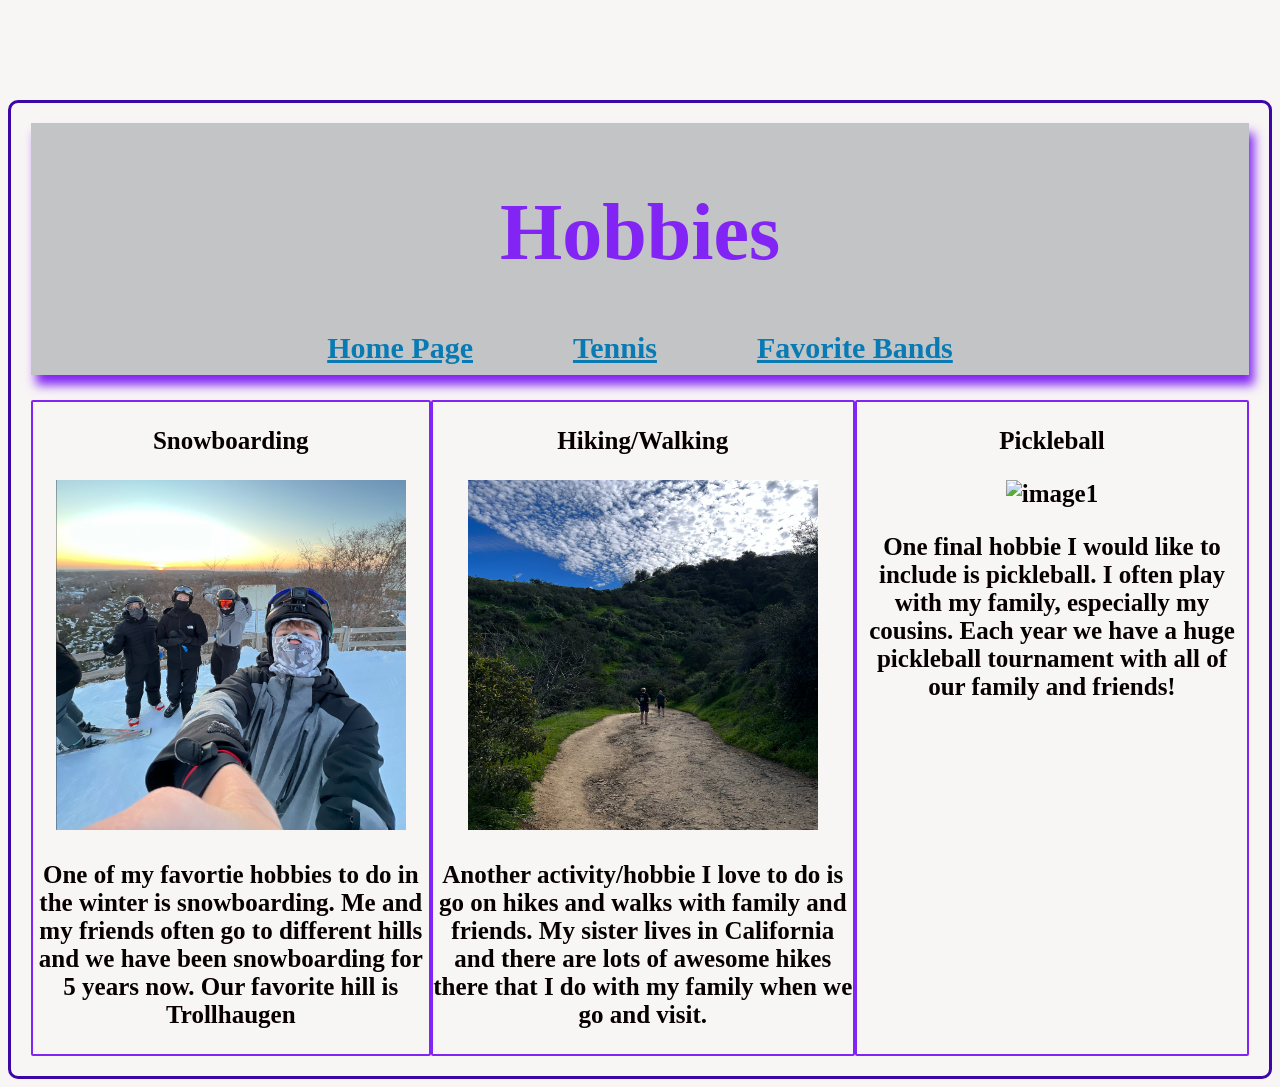
==== hobbies.html @ a62f5e42 "1st Commit for assingment" ====
<!DOCTYPE html>
<html>
    <head>
        <meta charset="utf-8" />
        <meta name="viewport" content="width=device-width, initial-scale=1" />
        <title>Static Website Homepage</title>
        <link rel="stylesheet" href="style.css"/>
    </head>
    <body class = "base_homepage">
        <header class = "header_homepage">
            <h1>Hobbies</h1>
            <div class = "align_header">
                <a href="index.html";>Home Page</a>
                <a href="tennis.html";>Tennis</a>
                <a href="bands.html";>Favorite Bands</a>
            </div>
        </header>
        <div class="image_box_layout">
            <div class="image_box">
                <p>Snowboarding</p>
                <img src ="imagesForStatic/HomeScreen.png" alt = "image1" height = 350 width = 350/>
                <p>One of my favortie hobbies to do in the winter is snowboarding. Me and my friends often go to different hills and we have been snowboarding for 5 years now. Our favorite hill is Trollhaugen</p>
            </div>
            <div class="image_box">
                <p>Hiking/Walking</p>
                <img src ="imagesForStatic/Hobbie3.png" alt = "image1" height = 350 width = 350/>
                <p>Another activity/hobbie I love to do is go on hikes and walks with family and friends. My sister lives in California and there are lots of awesome hikes there that I do with my family when we go and visit.</p>
            </div>
            <div class="image_box">
                <p>Pickleball</p>
                <img src ="imagesForStatic/Hobbie2.png" alt = "image1" height = 350 width = 350/>
                <p>One final hobbie I would like to include is pickleball. I often play with my family, especially my cousins. Each year we have a huge pickleball tournament with all of our family and friends!</p>
            </div>
        </div>
    </body>
</html>
---- style.css ----
.base_homepage{
    background-color: rgb(248, 245, 245);
    color:#fdfdfd;
    border-radius: 10px;
    border-color: rgb(62, 5, 167);
    border-style: solid;
    border-width: 15%;
    font-weight: 600;
    padding: 20px 20px 20px 20px;
    font-size: 25px;
    border-spacing: 5px;
}

.image_box{
    border-radius: 2px;
    border-color: rgb(130, 36, 243);
    border-style: solid;
    border-width: 2px;
    margin-top: 25px;
}

.image_box_layout{
    color: #080000;
    display: flex;
    justify-content: center;    
    text-align: center;   
}

.header_homepage{
    background-color: rgb(194, 196, 197);
    color: rgb(130, 36, 243);
    font-size: 40px;
    font-weight: 600;
    padding: 10px;
    box-shadow: 5px 10px 10px;
    text-align: center;
}

a:link{
    color: rgb(8, 122, 180);
}
a:visited{
    color: rgb(0, 32, 100);
}
a:hover { 
    color: #1414ed; 
}

.align_header{
    display: flex;
    justify-content:center;
    gap: 100px;
    font-size: 30px;
}

.first_page_layout{
    text-align: center;
    gap: 5px;
    margin-top: 25px;
    background-color: rgb(243, 244, 246);
    color:#080000;
    font-weight: 600;
    padding: 20px 20px;
    font-size: 25px;
    border-spacing: 5px;
}

.image-border{
    border-radius: 10px;
    border-color: rgb(130, 36, 243);
    border-style: solid;
    border-width: 10px;
}

.image-move{
    position: left;
    margin-top: 25px;
    margin-bottom: 10px; 
}
.image-shape{
    border-radius: 10px;
    border-color: rgb(130, 36, 243);
    border-style: solid;
    border-width: 10px;
    margin-left: 15px;
    
}
.image-shape:hover {
    transform: rotate(10deg);
}

.image-move2{
    border-radius: 10px;
    border-color: rgb(62, 5, 167);
    border-style: solid;
    border-width: 10px;
    margin-right: 20px;   
    margin-bottom: 10px; 
}

.writing{
    position: relative;
}

/*
CODE FOR THE TIMELINE: THIS CSS CODE WAS COPIED FROM THE WEBSITE PROVIDED TO US 
*/

.container{
    margin-top: 35px; 
}

body{
    margin-top:100px !important;
  }
  .Yearly-timeline{ font-family: 'Poppins', sans-serif; }
          .Yearly-timeline:after{
              content: '';
              display: block;
              clear: both;
          }
          .Yearly-timeline .timeline{
              width: calc(50% + 17px);
              padding: 0 30px 30px 0;
              float: left; 
              position: relative;
          }
          .Yearly-timeline .timeline:before,
          .Yearly-timeline .timeline:after{
              content: '';
              height: 60px;
              width: 2px;
              border-left: 2px solid #70d6ff;
              transform: rotate(-45deg);
              position: absolute;
              right: 30px;
              bottom: 0;
          }
          .Yearly-timeline .timeline:after{
              background-color: #fff;
              height: 20px;
              width: 20px;
              border: 6px solid #70d6ff;
              border-radius: 50%;
              right: 0;
          }   
          .Yearly-timeline .timeline-content{
              color: #555;
              background: #70d6ff;
              text-align: center;
              min-height: 170px;
              padding: 30px 35px 35px;
              border-radius: 15px 15px 0 15px;
              display: block;
              position: relative;
              z-index: 1;
          }
          .Yearly-timeline .timeline-content:before{
              content: '';
              background-color: #fff;
              position: absolute;
              left: 17px;
              right: 17px;
              top: 17px;
              bottom: 17px;
              z-index: -1;
          }
          .Yearly-timeline .timeline-content:hover{ text-decoration: none; }
          .Yearly-timeline .timeline-icon{
              color: #777;
              font-size: 35px;
          }
          .Yearly-timeline .title{
              font-size: 22px;
              font-weight: 700;
              letter-spacing: 2px;
              text-transform: uppercase;
              margin: 0 0 8px;
          }
          .Yearly-timeline .description{
              color: #777;
              font-size: 13px;
              font-weight: 400;
              letter-spacing: 0.5px;
              line-height: 18px;
              margin: 0;
          }
          .Yearly-timeline .timeline:nth-child(even){
              padding: 0 0 30px 30px;
              float: right;
          }
          .Yearly-timeline .timeline:nth-child(even):before{
              transform: rotate(45deg);
              right: auto;
              left: 30px;
          }
          .Yearly-timeline .timeline:nth-child(even):after{
              right: auto;
              left: 0;
          }
          .Yearly-timeline .timeline:nth-child(even) .timeline-content{ border-radius: 15px 15px 15px 0; }
          .Yearly-timeline .timeline:nth-child(4n+2):before,
          .Yearly-timeline .timeline:nth-child(4n+2):after{
              border-color: #ff70a6;
          }
          .Yearly-timeline .timeline:nth-child(4n+2) .timeline-content{
              background: #ff70a6;
          }
          .Yearly-timeline .timeline:nth-child(4n+3):before,
          .Yearly-timeline .timeline:nth-child(4n+3):after{
              border-color: #ff9770;
          }
          .Yearly-timeline .timeline:nth-child(4n+3) .timeline-content{
              background: #ff9770;
          }
          .Yearly-timeline .timeline:nth-child(4n+4):before,
          .Yearly-timeline .timeline:nth-child(4n+4):after{
              border-color: #ffd670;
          }
          .Yearly-timeline .timeline:nth-child(4n+4) .timeline-content{
              background:#ffd670;
          }
          @media screen and (max-width:767px){
              .Yearly-timeline .timeline{
                  width: 100%;
                  padding: 30px 0 0 30px;
                  margin: 0 0 20px;
              }   
              .Yearly-timeline .timeline:before,
              .Yearly-timeline .timeline:nth-child(even):before{
                  transform: rotate(-45deg);
                  bottom: auto;
                  top: 0;
                  right: auto;
                  left: 30px;
              }
              .Yearly-timeline .timeline:after,
              .Yearly-timeline .timeline:nth-child(even):after{
                  bottom: auto;
                  top: 0;
                  right: auto;
                  left: 0;
              }
              .Yearly-timeline .timeline-content,
              .Yearly-timeline .timeline:nth-child(even) .timeline-content{
                  border-radius: 0 15px 15px 15px;
              }
          }
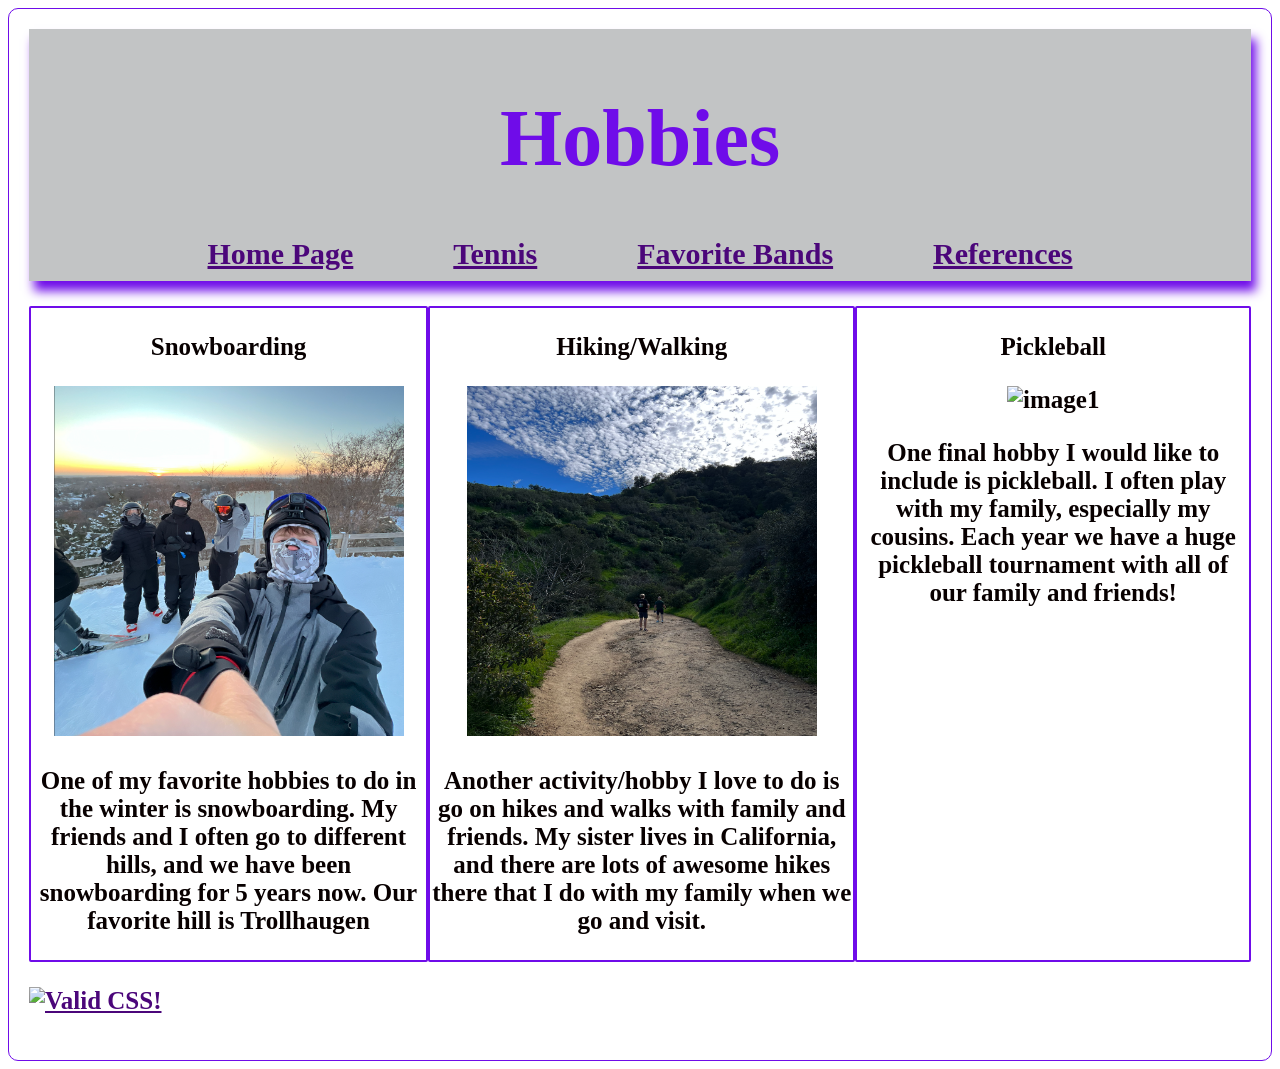
==== commit 91e6e64e: "Second and Final Commit" ====
--- a/hobbies.html
+++ b/hobbies.html
@@ -1,36 +1,45 @@
 <!DOCTYPE html>
-<html>
+<html lang="en">
     <head>
-        <meta charset="utf-8" />
-        <meta name="viewport" content="width=device-width, initial-scale=1" />
-        <title>Static Website Homepage</title>
-        <link rel="stylesheet" href="style.css"/>
+        <meta charset="utf-8">
+        <meta name="viewport" content="width=device-width, initial-scale=1">
+        <link rel = "icon" href="imagesForStatic/favicon.ico" type="image/x-icon">
+        <title>Hobbies</title>
+        <link rel="stylesheet" href="style.css">
     </head>
     <body class = "base_homepage">
         <header class = "header_homepage">
             <h1>Hobbies</h1>
             <div class = "align_header">
-                <a href="index.html";>Home Page</a>
-                <a href="tennis.html";>Tennis</a>
-                <a href="bands.html";>Favorite Bands</a>
+                <a href="index.html">Home Page</a>
+                <a href="tennis.html">Tennis</a>
+                <a href="bands.html">Favorite Bands</a>
+                <a href="references.html">References</a>
             </div>
         </header>
         <div class="image_box_layout">
             <div class="image_box">
                 <p>Snowboarding</p>
-                <img src ="imagesForStatic/HomeScreen.png" alt = "image1" height = 350 width = 350/>
-                <p>One of my favortie hobbies to do in the winter is snowboarding. Me and my friends often go to different hills and we have been snowboarding for 5 years now. Our favorite hill is Trollhaugen</p>
+                <img src ="imagesForStatic/HomeScreen.png" alt = "image1" height = 350 width = 350>
+                <p>One of my favorite hobbies to do in the winter is snowboarding. My friends and I often go to different hills, and we have been snowboarding for 5 years now. Our favorite hill is Trollhaugen</p>
             </div>
             <div class="image_box">
                 <p>Hiking/Walking</p>
-                <img src ="imagesForStatic/Hobbie3.png" alt = "image1" height = 350 width = 350/>
-                <p>Another activity/hobbie I love to do is go on hikes and walks with family and friends. My sister lives in California and there are lots of awesome hikes there that I do with my family when we go and visit.</p>
+                <img src ="imagesForStatic/Hobby3.png" alt = "image1" height = 350 width = 350>
+                <p>Another activity/hobby I love to do is go on hikes and walks with family and friends. My sister lives in California, and there are lots of awesome hikes there that I do with my family when we go and visit.</p>
             </div>
             <div class="image_box">
                 <p>Pickleball</p>
-                <img src ="imagesForStatic/Hobbie2.png" alt = "image1" height = 350 width = 350/>
-                <p>One final hobbie I would like to include is pickleball. I often play with my family, especially my cousins. Each year we have a huge pickleball tournament with all of our family and friends!</p>
+                <img src ="imagesForStatic/Hobby2.png" alt = "image1" height = 350 width = 350>
+                <p>One final hobby I would like to include is pickleball. I often play with my family, especially my cousins. Each year we have a huge pickleball tournament with all of our family and friends!</p>
             </div>
         </div>
+        <p>
+            <a href="https://jigsaw.w3.org/css-validator/check/referer">
+                <img style="border:0;width:88px;height:31px"
+                    src="https://jigsaw.w3.org/css-validator/images/vcss"
+                    alt="Valid CSS!">
+            </a>
+        </p>
     </body>
 </html>
--- a/style.css
+++ b/style.css
@@ -1,10 +1,10 @@
 .base_homepage{
-    background-color: rgb(248, 245, 245);
-    color:#fdfdfd;
+    background-color: rgb(255, 255, 255);
+    color:#000000;
     border-radius: 10px;
-    border-color: rgb(62, 5, 167);
+    border-color: rgb(111, 12, 233);
     border-style: solid;
-    border-width: 15%;
+    border-width: 1px;
     font-weight: 600;
     padding: 20px 20px 20px 20px;
     font-size: 25px;
@@ -13,7 +13,7 @@
 
 .image_box{
     border-radius: 2px;
-    border-color: rgb(130, 36, 243);
+    border-color: rgb(111, 12, 233);
     border-style: solid;
     border-width: 2px;
     margin-top: 25px;
@@ -28,7 +28,7 @@
 
 .header_homepage{
     background-color: rgb(194, 196, 197);
-    color: rgb(130, 36, 243);
+    color: rgb(111, 12, 233);
     font-size: 40px;
     font-weight: 600;
     padding: 10px;
@@ -36,18 +36,36 @@
     text-align: center;
 }
 
+.move_left{
+    color: #080000;
+    text-align: left; 
+}
+
+.move_left_columns{
+    display: flex;
+    justify-content: left;  
+    flex-direction: column;
+    font-family: Arial;
+    font-size: .9rem;
+}
+
+.move_left_columns li{
+    padding: 5px;
+}
+
 a:link{
-    color: rgb(8, 122, 180);
+    color: rgb(75, 6, 122);
 }
 a:visited{
-    color: rgb(0, 32, 100);
+    color: rgb(19, 25, 144);
 }
 a:hover { 
-    color: #1414ed; 
+    color: rgb(106,12,12); 
 }
 
 .align_header{
     display: flex;
+    flex-direction: row;
     justify-content:center;
     gap: 100px;
     font-size: 30px;
@@ -57,7 +75,7 @@
     text-align: center;
     gap: 5px;
     margin-top: 25px;
-    background-color: rgb(243, 244, 246);
+    background-color: rgb(255, 255, 255);
     color:#080000;
     font-weight: 600;
     padding: 20px 20px;
@@ -67,186 +85,83 @@
 
 .image-border{
     border-radius: 10px;
-    border-color: rgb(130, 36, 243);
+    border-color: rgb(111, 12, 233);
     border-style: solid;
     border-width: 10px;
+    display: flex;
+    flex-direction: row;
+    justify-content: center;
 }
 
 .image-move{
-    position: left;
     margin-top: 25px;
     margin-bottom: 10px; 
 }
 .image-shape{
     border-radius: 10px;
-    border-color: rgb(130, 36, 243);
+    border-color: rgb(111, 12, 233);
     border-style: solid;
     border-width: 10px;
     margin-left: 15px;
-    
+    width: 350px;
+    height: 350px;
 }
+
+.image-shape2{
+    width: 250px;
+    height: 250px;
+}
+
 .image-shape:hover {
     transform: rotate(10deg);
-}
-
-.image-move2{
-    border-radius: 10px;
-    border-color: rgb(62, 5, 167);
-    border-style: solid;
-    border-width: 10px;
-    margin-right: 20px;   
-    margin-bottom: 10px; 
 }
 
 .writing{
     position: relative;
 }
 
+
 /*
-CODE FOR THE TIMELINE: THIS CSS CODE WAS COPIED FROM THE WEBSITE PROVIDED TO US 
+CODE FOR THE BANDS TABLE
 */
-
-.container{
-    margin-top: 35px; 
+.band_table{
+    color: #080000;
+    margin-top: 25px;
+    text-align: center;
+}
+.band_table th{
+    border: solid rgb(0, 0, 0);
+    text-align: center;
+}
+.band_table td {
+    border: solid rgb(0, 0, 0);
+    text-align: center;
 }
 
-body{
-    margin-top:100px !important;
-  }
-  .Yearly-timeline{ font-family: 'Poppins', sans-serif; }
-          .Yearly-timeline:after{
-              content: '';
-              display: block;
-              clear: both;
-          }
-          .Yearly-timeline .timeline{
-              width: calc(50% + 17px);
-              padding: 0 30px 30px 0;
-              float: left; 
-              position: relative;
-          }
-          .Yearly-timeline .timeline:before,
-          .Yearly-timeline .timeline:after{
-              content: '';
-              height: 60px;
-              width: 2px;
-              border-left: 2px solid #70d6ff;
-              transform: rotate(-45deg);
-              position: absolute;
-              right: 30px;
-              bottom: 0;
-          }
-          .Yearly-timeline .timeline:after{
-              background-color: #fff;
-              height: 20px;
-              width: 20px;
-              border: 6px solid #70d6ff;
-              border-radius: 50%;
-              right: 0;
-          }   
-          .Yearly-timeline .timeline-content{
-              color: #555;
-              background: #70d6ff;
-              text-align: center;
-              min-height: 170px;
-              padding: 30px 35px 35px;
-              border-radius: 15px 15px 0 15px;
-              display: block;
-              position: relative;
-              z-index: 1;
-          }
-          .Yearly-timeline .timeline-content:before{
-              content: '';
-              background-color: #fff;
-              position: absolute;
-              left: 17px;
-              right: 17px;
-              top: 17px;
-              bottom: 17px;
-              z-index: -1;
-          }
-          .Yearly-timeline .timeline-content:hover{ text-decoration: none; }
-          .Yearly-timeline .timeline-icon{
-              color: #777;
-              font-size: 35px;
-          }
-          .Yearly-timeline .title{
-              font-size: 22px;
-              font-weight: 700;
-              letter-spacing: 2px;
-              text-transform: uppercase;
-              margin: 0 0 8px;
-          }
-          .Yearly-timeline .description{
-              color: #777;
-              font-size: 13px;
-              font-weight: 400;
-              letter-spacing: 0.5px;
-              line-height: 18px;
-              margin: 0;
-          }
-          .Yearly-timeline .timeline:nth-child(even){
-              padding: 0 0 30px 30px;
-              float: right;
-          }
-          .Yearly-timeline .timeline:nth-child(even):before{
-              transform: rotate(45deg);
-              right: auto;
-              left: 30px;
-          }
-          .Yearly-timeline .timeline:nth-child(even):after{
-              right: auto;
-              left: 0;
-          }
-          .Yearly-timeline .timeline:nth-child(even) .timeline-content{ border-radius: 15px 15px 15px 0; }
-          .Yearly-timeline .timeline:nth-child(4n+2):before,
-          .Yearly-timeline .timeline:nth-child(4n+2):after{
-              border-color: #ff70a6;
-          }
-          .Yearly-timeline .timeline:nth-child(4n+2) .timeline-content{
-              background: #ff70a6;
-          }
-          .Yearly-timeline .timeline:nth-child(4n+3):before,
-          .Yearly-timeline .timeline:nth-child(4n+3):after{
-              border-color: #ff9770;
-          }
-          .Yearly-timeline .timeline:nth-child(4n+3) .timeline-content{
-              background: #ff9770;
-          }
-          .Yearly-timeline .timeline:nth-child(4n+4):before,
-          .Yearly-timeline .timeline:nth-child(4n+4):after{
-              border-color: #ffd670;
-          }
-          .Yearly-timeline .timeline:nth-child(4n+4) .timeline-content{
-              background:#ffd670;
-          }
-          @media screen and (max-width:767px){
-              .Yearly-timeline .timeline{
-                  width: 100%;
-                  padding: 30px 0 0 30px;
-                  margin: 0 0 20px;
-              }   
-              .Yearly-timeline .timeline:before,
-              .Yearly-timeline .timeline:nth-child(even):before{
-                  transform: rotate(-45deg);
-                  bottom: auto;
-                  top: 0;
-                  right: auto;
-                  left: 30px;
-              }
-              .Yearly-timeline .timeline:after,
-              .Yearly-timeline .timeline:nth-child(even):after{
-                  bottom: auto;
-                  top: 0;
-                  right: auto;
-                  left: 0;
-              }
-              .Yearly-timeline .timeline-content,
-              .Yearly-timeline .timeline:nth-child(even) .timeline-content{
-                  border-radius: 0 15px 15px 15px;
-              }
-          }
+.special {
+    color: rgb(111, 12, 233);
+    font-weight: bold;
+}
 
 
-
-
+@media (max-width: 600px){
+    .image_box_layout{
+        display: flex;
+        flex-direction: column;
+        justify-content: center;
+    }
+    .image-border{
+        display: flex;
+        flex-direction: column;
+        justify-content: center;
+    }
+    .image-shape2{
+        width: 120px;
+        height: 120px;
+    }
+    .align_header{
+        display: flex;
+        flex-direction: column;
+        justify-content: center;
+    }
+}
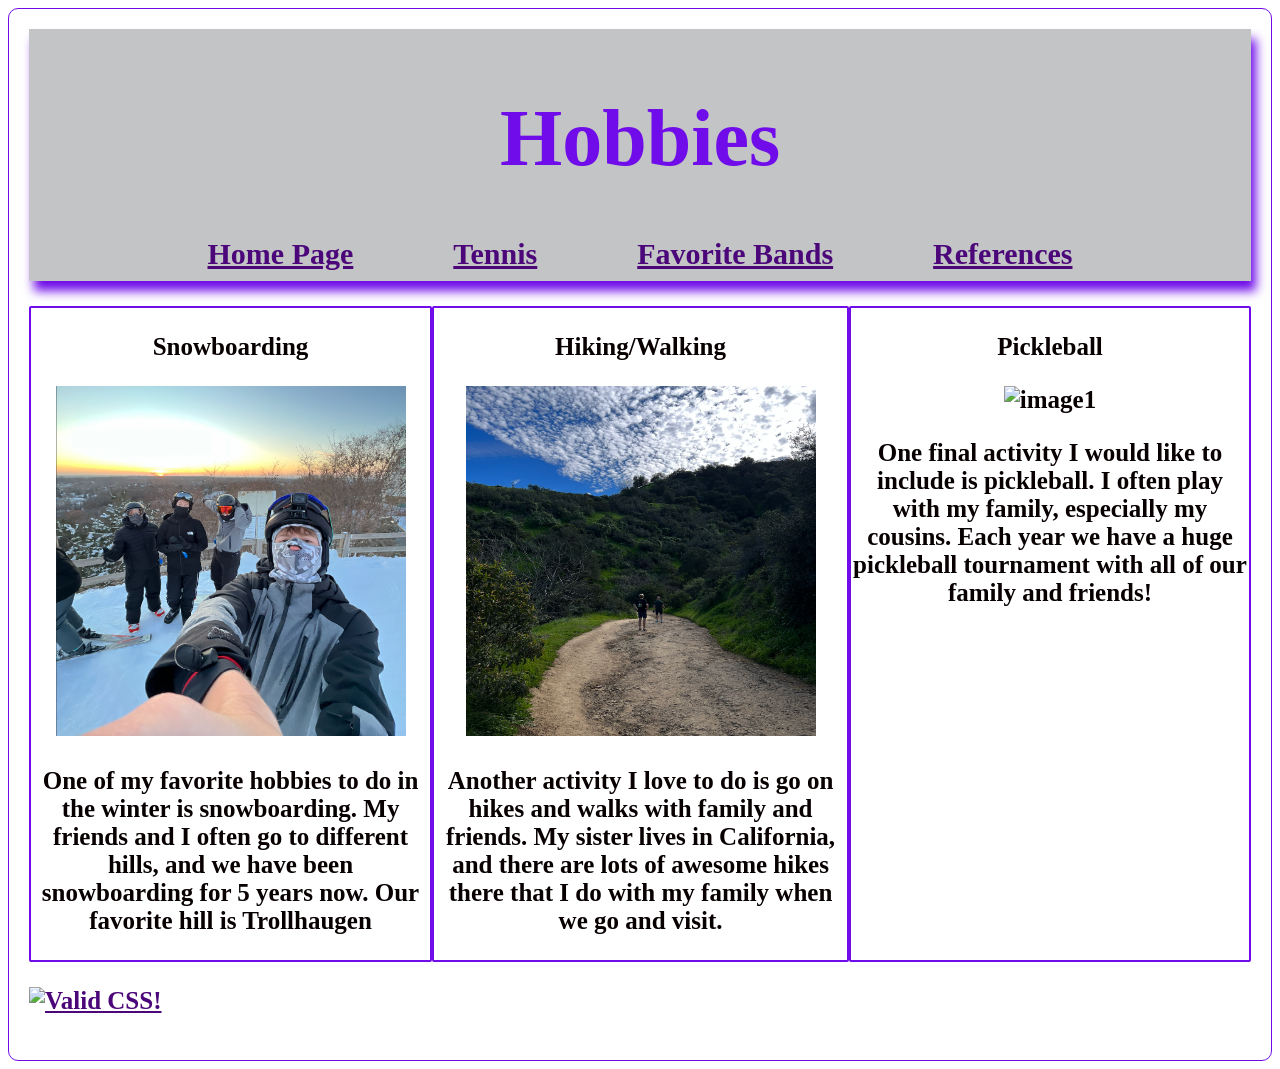
==== commit 160630f5: "Hobby Change" ====
--- a/hobbies.html
+++ b/hobbies.html
@@ -26,12 +26,12 @@
             <div class="image_box">
                 <p>Hiking/Walking</p>
                 <img src ="imagesForStatic/Hobby3.png" alt = "image1" height = 350 width = 350>
-                <p>Another activity/hobby I love to do is go on hikes and walks with family and friends. My sister lives in California, and there are lots of awesome hikes there that I do with my family when we go and visit.</p>
+                <p>Another activity I love to do is go on hikes and walks with family and friends. My sister lives in California, and there are lots of awesome hikes there that I do with my family when we go and visit.</p>
             </div>
             <div class="image_box">
                 <p>Pickleball</p>
                 <img src ="imagesForStatic/Hobby2.png" alt = "image1" height = 350 width = 350>
-                <p>One final hobby I would like to include is pickleball. I often play with my family, especially my cousins. Each year we have a huge pickleball tournament with all of our family and friends!</p>
+                <p>One final activity I would like to include is pickleball. I often play with my family, especially my cousins. Each year we have a huge pickleball tournament with all of our family and friends!</p>
             </div>
         </div>
         <p>
